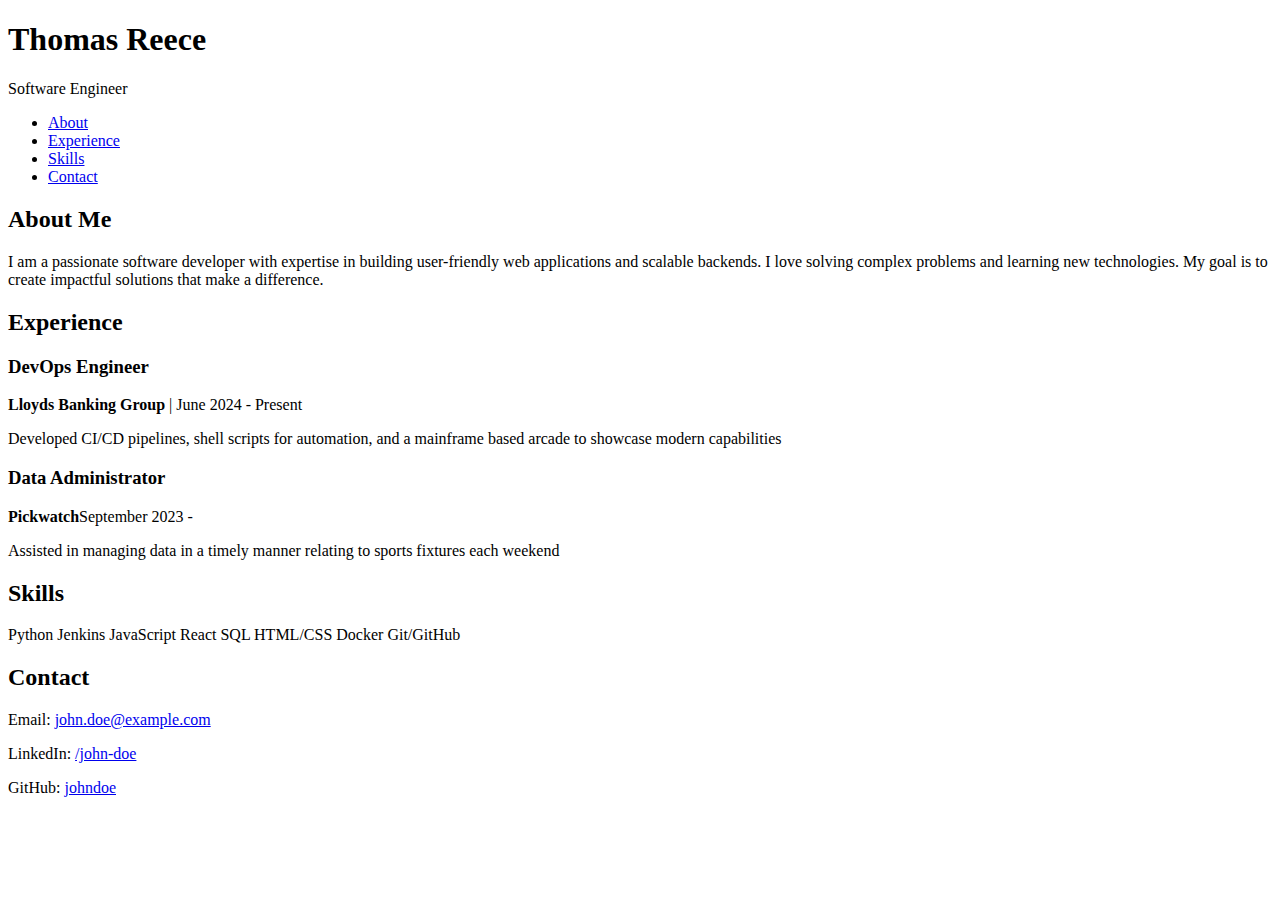
==== templates/index.html @ b9c2fa67 "Initial commit" ====
<!DOCTYPE html>
<html lang="en">
<head>
    <meta charset="UTF-8">
    <meta name="viewport" content="width=device-width, initial-scale=1.0">
    <title>Thomas Reece | Portfolio</title>
    <link rel="stylesheet" href="{{ url_for('static', filename='style.css') }}">
</head>
<body>
    <div class="container">
        <header>
            <h1>Thomas Reece</h1>
            <p>Software Engineer</p>
        </header>

        <nav>
            <ul class="nav-links">
                <li><a href="#about">About</a></li>
                <li><a href="#experience">Experience</a></li>
                <li><a href="#skills">Skills</a></li>
                <li><a href="#contact">Contact</a></li>
            </ul>
        </nav>

        <section id="about">
            <h2>About Me</h2>
            <p>
                I am a passionate software developer with expertise in building user-friendly web applications
                and scalable backends. I love solving complex problems and learning new technologies. My goal
                is to create impactful solutions that make a difference.
            </p>
        </section>

        <section id="experience">
            <h2>Experience</h2>
            <div class="experience-item">
                <h3>DevOps Engineer</h3>
                <p><strong>Lloyds Banking Group</strong> | June 2024 - Present</p>
                <p>Developed CI/CD pipelines, shell scripts for automation, and a mainframe based arcade to showcase modern capabilities</p>
            </div>
            <div class="experience-item">
                <h3>Data Administrator</h3>
                <p><strong>Pickwatch</strong>September 2023 - </p>
                <p>Assisted in managing data in a timely manner relating to sports fixtures each weekend</p>
            </div>
        </section>

        <section id="skills">
            <h2>Skills</h2>
            <div class="skills-grid">
                <span>Python</span>
                <span>Jenkins</span>
                <span>JavaScript</span>
                <span>React</span>
                <span>SQL</span>
                <span>HTML/CSS</span>
                <span>Docker</span>
                <span>Git/GitHub</span>
            </div>
        </section>

        <footer id="contact">
            <h2>Contact</h2>
            <p>Email: <a href="mailto:john.doe@example.com">john.doe@example.com</a></p>
            <p>LinkedIn: <a href="https://linkedin.com/in/john-doe" target="_blank">/john-doe</a></p>
            <p>GitHub: <a href="https://github.com/johndoe" target="_blank">johndoe</a></p>
        </footer>
    </div>
</body>
</html>
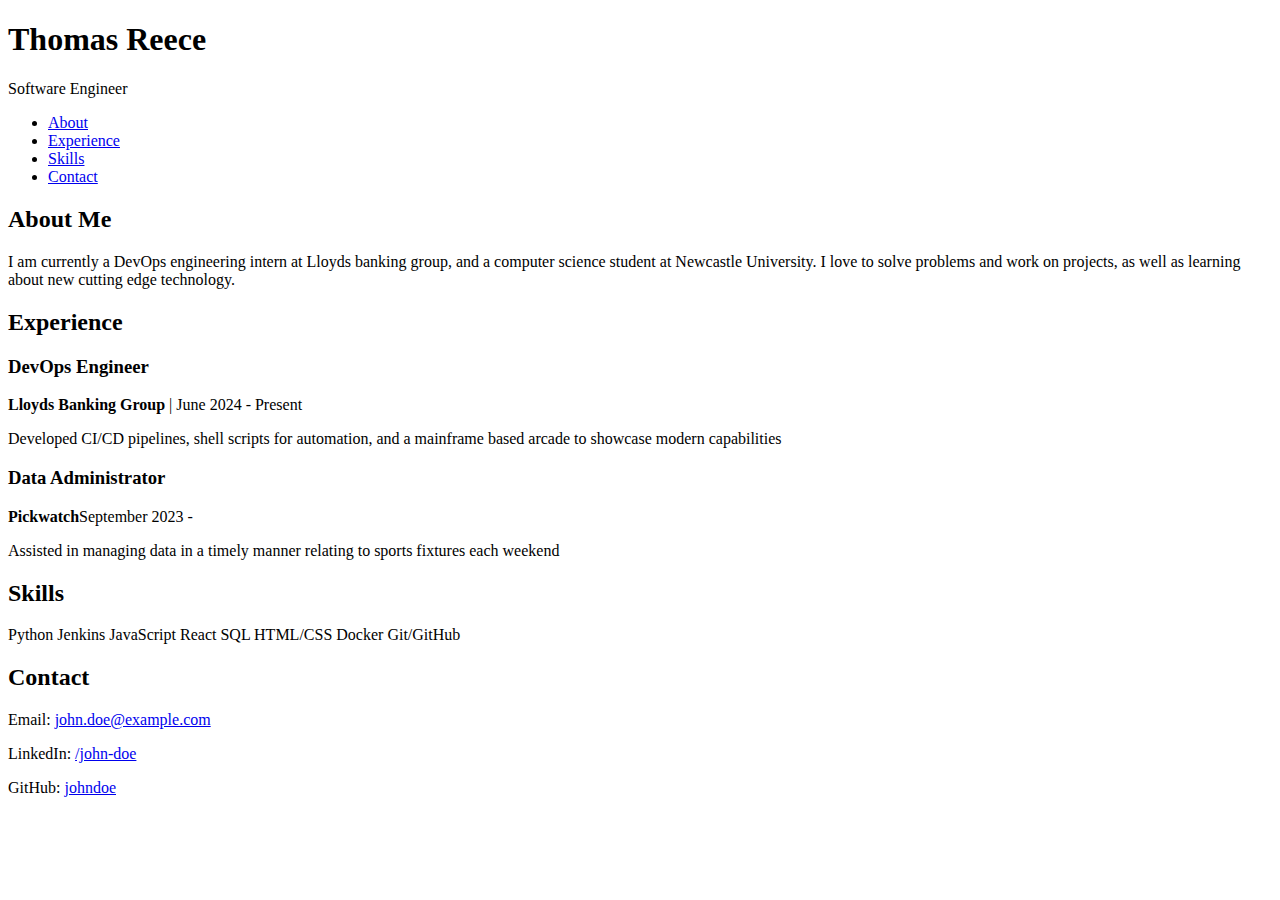
==== commit 940522d5: "Changed about me section" ====
--- a/templates/index.html
+++ b/templates/index.html
@@ -25,9 +25,9 @@
         <section id="about">
             <h2>About Me</h2>
             <p>
-                I am a passionate software developer with expertise in building user-friendly web applications
-                and scalable backends. I love solving complex problems and learning new technologies. My goal
-                is to create impactful solutions that make a difference.
+                I am currently a DevOps engineering intern at Lloyds banking group, and a computer science student at
+                Newcastle University. I love to solve problems and work on projects, as well as learning about
+                new cutting edge technology.
             </p>
         </section>
 
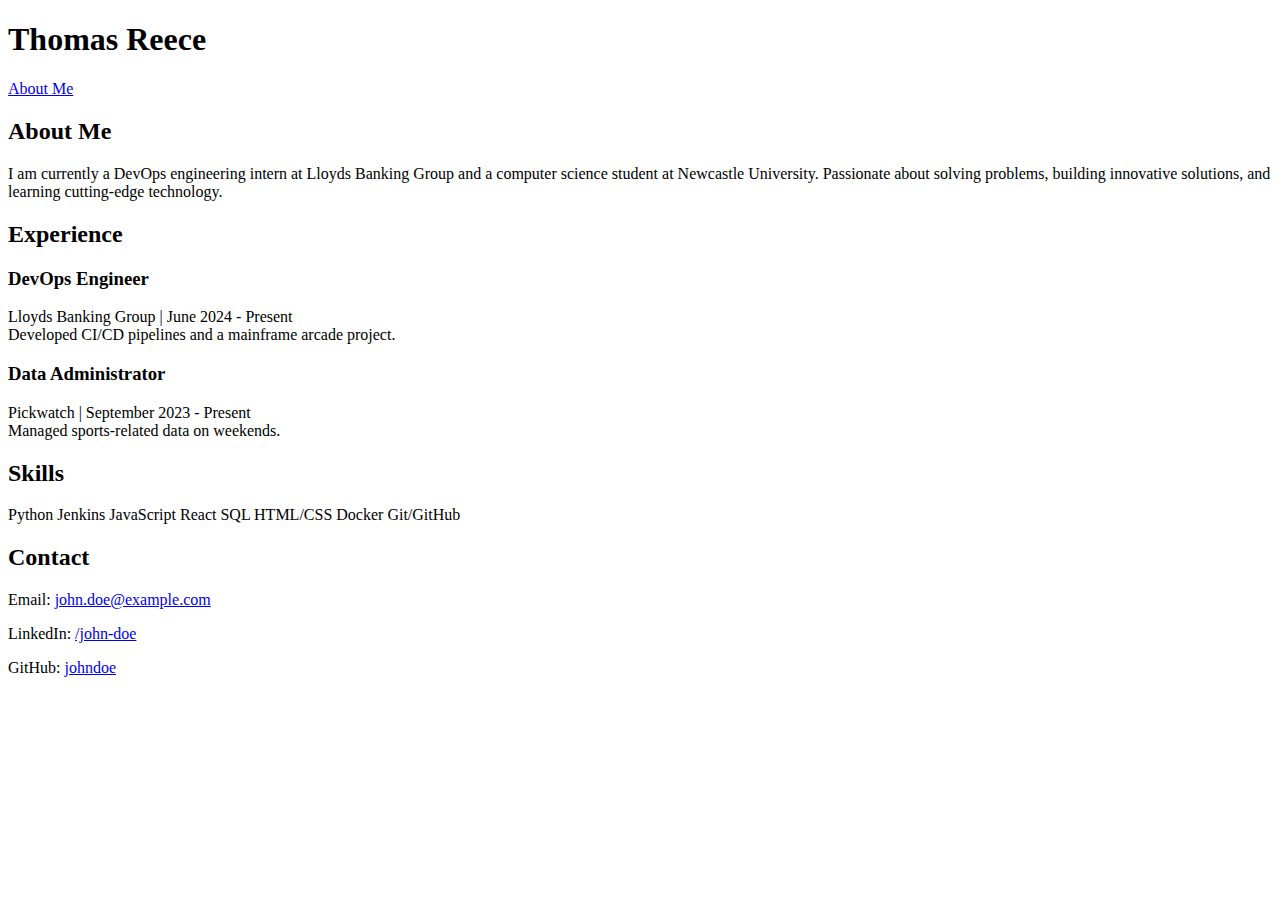
==== commit 5821bf8a: "Complete modern style revamp" ====
--- a/templates/index.html
+++ b/templates/index.html
@@ -4,44 +4,37 @@
     <meta charset="UTF-8">
     <meta name="viewport" content="width=device-width, initial-scale=1.0">
     <title>Thomas Reece | Portfolio</title>
-    <link rel="stylesheet" href="{{ url_for('static', filename='style.css') }}">
+    <link href="https://fonts.googleapis.com/css2?family=Poppins:wght@400;600;700&display=swap" rel="stylesheet">
+    <link rel="stylesheet" href="static/style.css">
 </head>
 <body>
     <div class="container">
-        <header>
+        <div class="hero">
             <h1>Thomas Reece</h1>
-            <p>Software Engineer</p>
-        </header>
-
-        <nav>
-            <ul class="nav-links">
-                <li><a href="#about">About</a></li>
-                <li><a href="#experience">Experience</a></li>
-                <li><a href="#skills">Skills</a></li>
-                <li><a href="#contact">Contact</a></li>
-            </ul>
-        </nav>
+            <p></p>
+            <a href="#about">About Me</a>
+        </div>
 
         <section id="about">
             <h2>About Me</h2>
             <p>
-                I am currently a DevOps engineering intern at Lloyds banking group, and a computer science student at
-                Newcastle University. I love to solve problems and work on projects, as well as learning about
-                new cutting edge technology.
+                I am currently a DevOps engineering intern at Lloyds Banking Group and a computer science student at
+                Newcastle University. Passionate about solving problems, building innovative solutions, and learning
+                cutting-edge technology.
             </p>
         </section>
 
         <section id="experience">
             <h2>Experience</h2>
-            <div class="experience-item">
-                <h3>DevOps Engineer</h3>
-                <p><strong>Lloyds Banking Group</strong> | June 2024 - Present</p>
-                <p>Developed CI/CD pipelines, shell scripts for automation, and a mainframe based arcade to showcase modern capabilities</p>
-            </div>
-            <div class="experience-item">
-                <h3>Data Administrator</h3>
-                <p><strong>Pickwatch</strong>September 2023 - </p>
-                <p>Assisted in managing data in a timely manner relating to sports fixtures each weekend</p>
+            <div class="timeline">
+                <div class="timeline-item">
+                    <h3>DevOps Engineer</h3>
+                    <p>Lloyds Banking Group | June 2024 - Present<br>Developed CI/CD pipelines and a mainframe arcade project.</p>
+                </div>
+                <div class="timeline-item">
+                    <h3>Data Administrator</h3>
+                    <p>Pickwatch | September 2023 - Present<br>Managed sports-related data on weekends.</p>
+                </div>
             </div>
         </section>
 
@@ -59,12 +52,13 @@
             </div>
         </section>
 
-        <footer id="contact">
+        <footer>
             <h2>Contact</h2>
             <p>Email: <a href="mailto:john.doe@example.com">john.doe@example.com</a></p>
-            <p>LinkedIn: <a href="https://linkedin.com/in/john-doe" target="_blank">/john-doe</a></p>
-            <p>GitHub: <a href="https://github.com/johndoe" target="_blank">johndoe</a></p>
+            <p>LinkedIn: <a href="https://linkedin.com/in/john-doe">/john-doe</a></p>
+            <p>GitHub: <a href="https://github.com/johndoe">johndoe</a></p>
         </footer>
     </div>
 </body>
-</html>+</html>
+
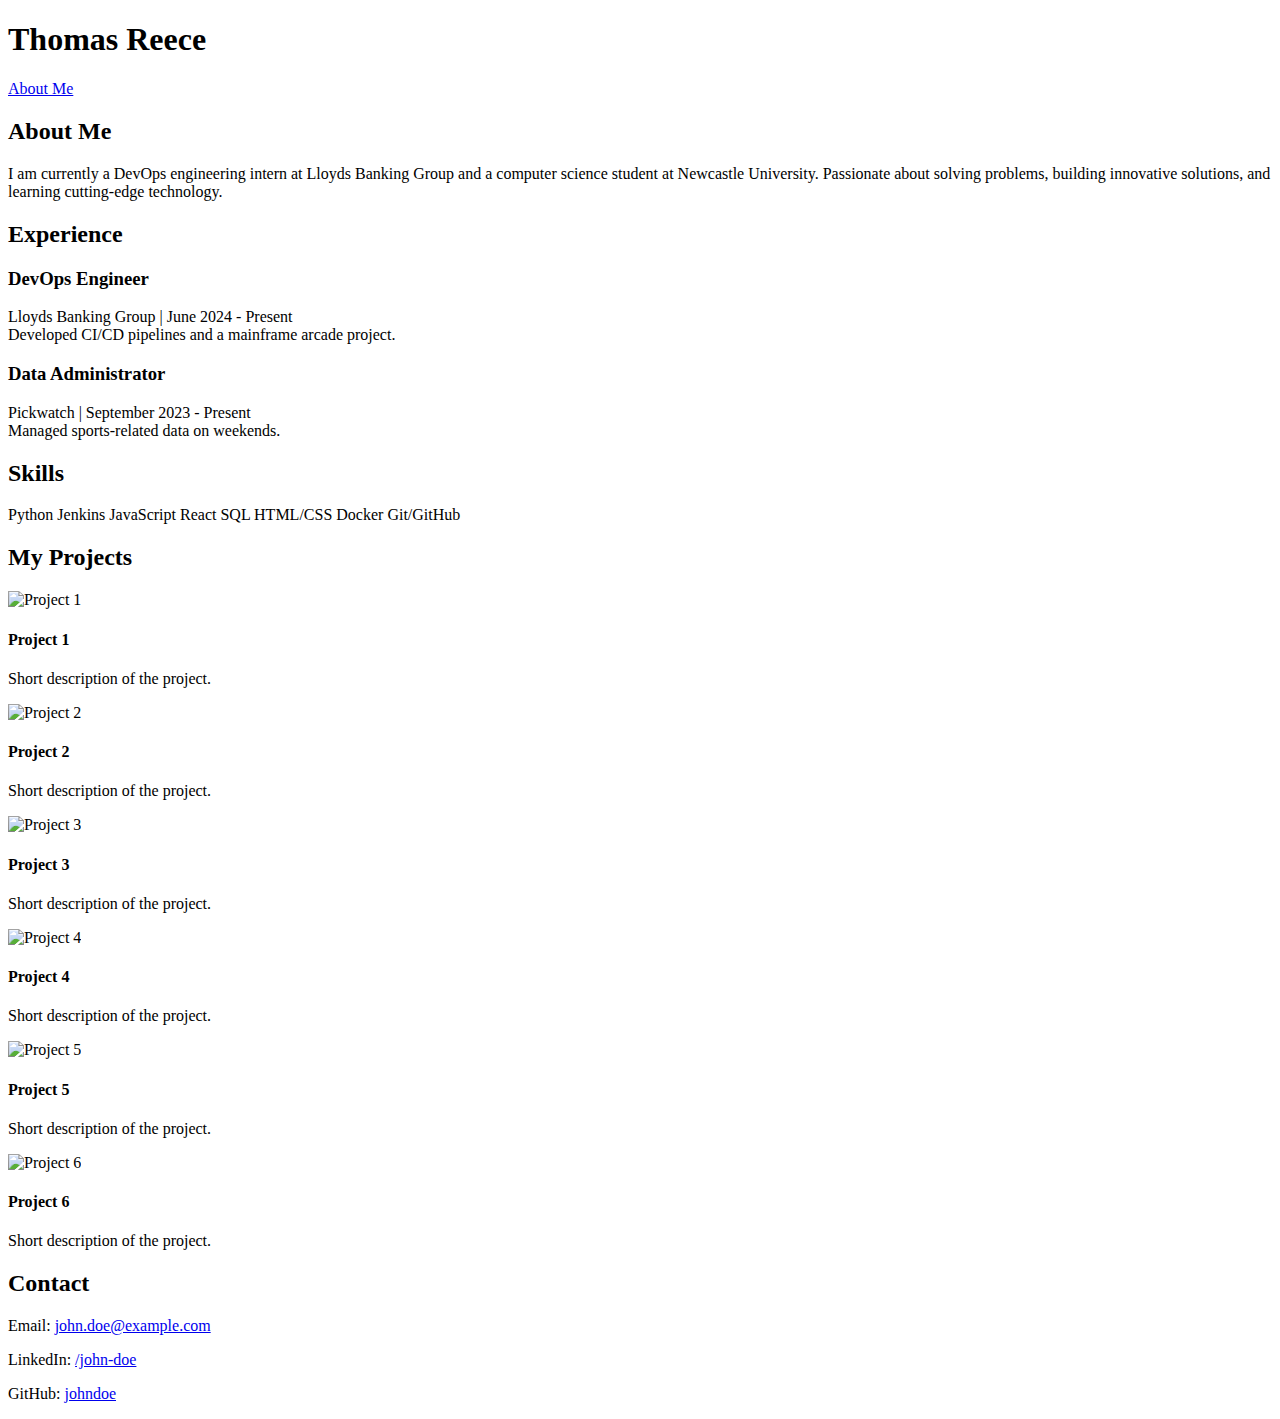
==== commit dc7bb270: "Added a projects section" ====
--- a/templates/index.html
+++ b/templates/index.html
@@ -52,6 +52,56 @@
             </div>
         </section>
 
+        <section id="projects">
+            <h2>My Projects</h2>
+            <div class="projects-grid">
+                <div class="card">
+                    <img src="img_avatar.png" alt="Project 1" style="width:100%">
+                    <div class="container">
+                        <h4><b>Project 1</b></h4>
+                        <p>Short description of the project.</p>
+                    </div>
+                </div>
+                <div class="card">
+                    <img src="img_avatar.png" alt="Project 2" style="width:100%">
+                    <div class="container">
+                        <h4><b>Project 2</b></h4>
+                        <p>Short description of the project.</p>
+                    </div>
+                </div>
+                <div class="card">
+                    <img src="img_avatar.png" alt="Project 3" style="width:100%">
+                    <div class="container">
+                        <h4><b>Project 3</b></h4>
+                        <p>Short description of the project.</p>
+                    </div>
+                </div>
+                <div class="card">
+                    <img src="img_avatar.png" alt="Project 4" style="width:100%">
+                    <div class="container">
+                        <h4><b>Project 4</b></h4>
+                        <p>Short description of the project.</p>
+                    </div>
+                </div>
+                <div class="card">
+                    <img src="img_avatar.png" alt="Project 5" style="width:100%">
+                    <div class="container">
+                        <h4><b>Project 5</b></h4>
+                        <p>Short description of the project.</p>
+                    </div>
+                </div>
+                <div class="card">
+                    <img src="img_avatar.png" alt="Project 6" style="width:100%">
+                    <div class="container">
+                        <h4><b>Project 6</b></h4>
+                        <p>Short description of the project.</p>
+                    </div>
+                </div>
+            </div>
+        </section>
+
+</div>
+
         <footer>
             <h2>Contact</h2>
             <p>Email: <a href="mailto:john.doe@example.com">john.doe@example.com</a></p>
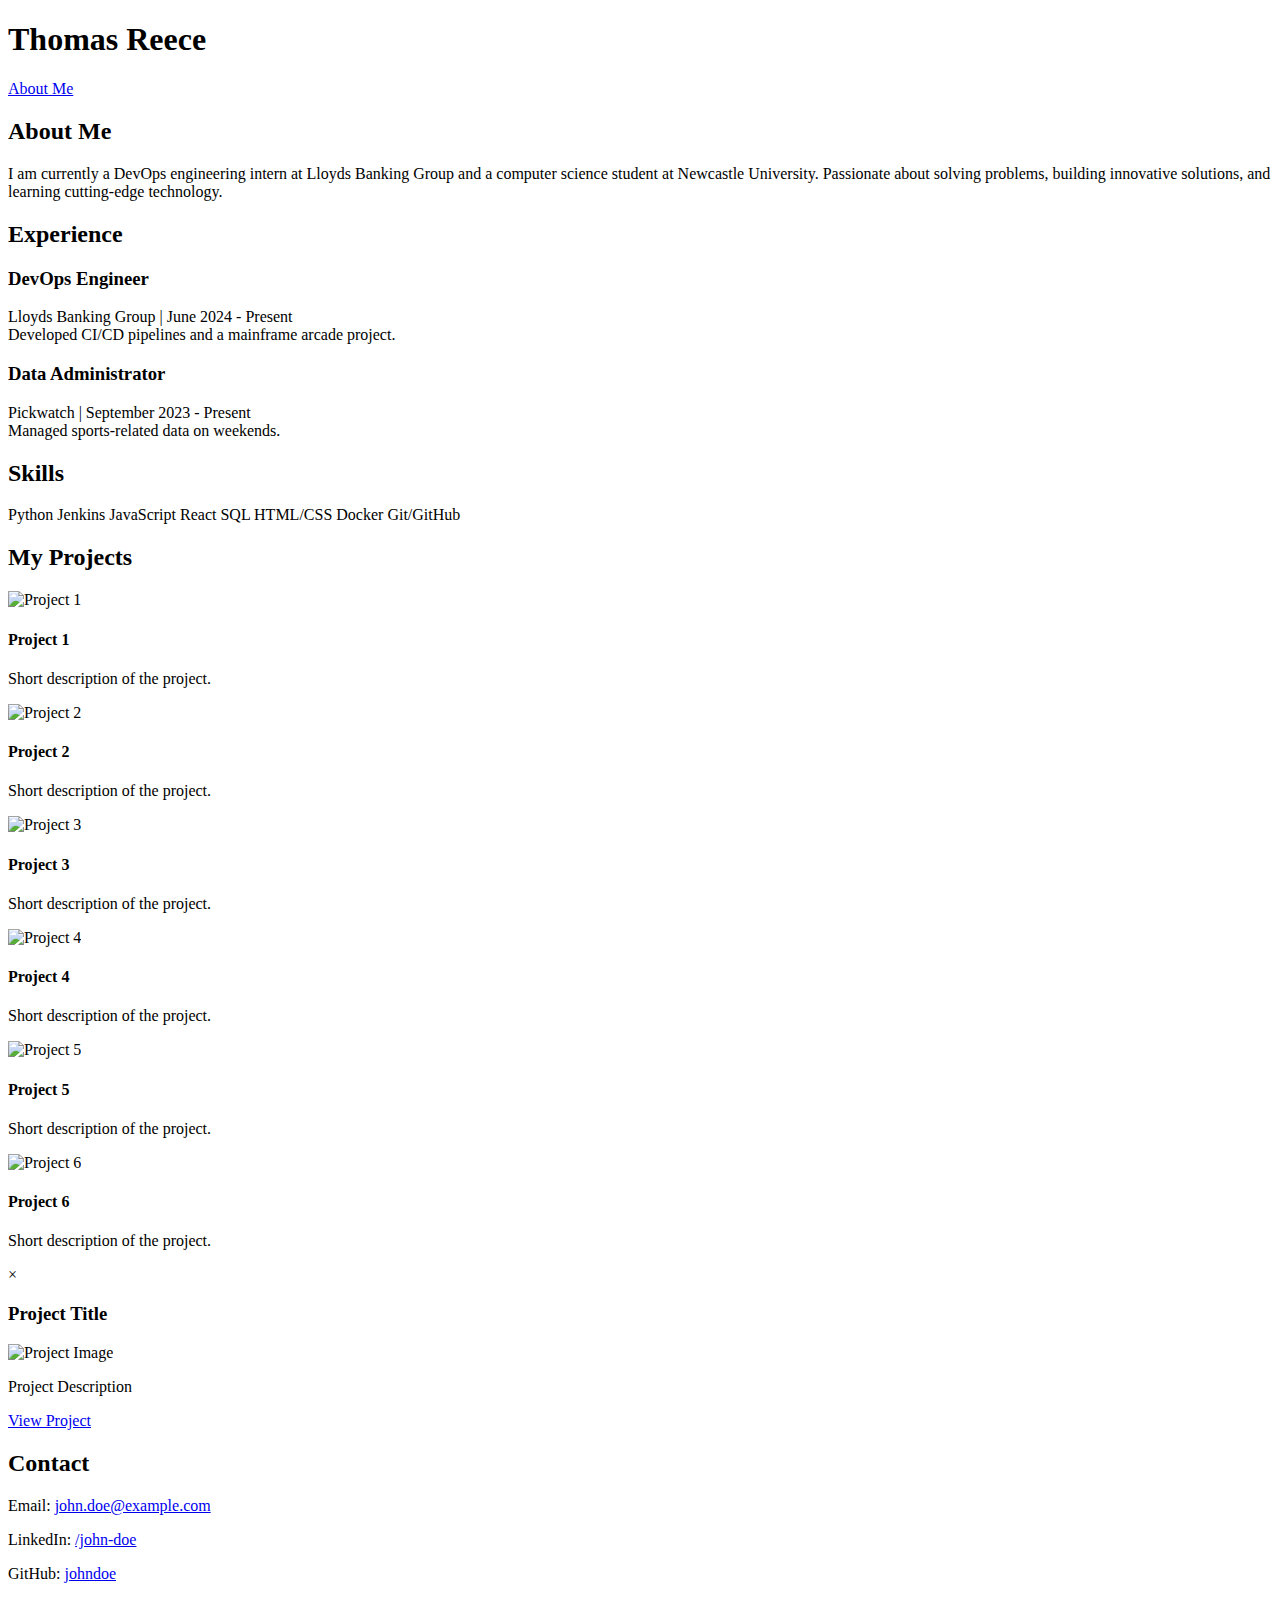
==== commit baedfd46: "Added project overlay when clicked" ====
--- a/templates/index.html
+++ b/templates/index.html
@@ -98,6 +98,17 @@
                     </div>
                 </div>
             </div>
+
+            <div id="projectModal" class="modal">
+                <div class="modal-content">
+                    <span class="close">&times;</span>
+                    <h3 id="modal-title">Project Title</h3>
+                    <img id="modal-image" src="" alt="Project Image" style="width:100%">
+                    <p id="modal-description">Project Description</p>
+                    <a id="modal-link" href="#" target="_blank">View Project</a>
+                </div>
+            </div>
+
         </section>
 
 </div>
@@ -109,6 +120,39 @@
             <p>GitHub: <a href="https://github.com/johndoe">johndoe</a></p>
         </footer>
     </div>
+
+    <script>
+    const modal = document.getElementById("projectModal");
+    const modalTitle = document.getElementById("modal-title");
+    const modalImage = document.getElementById("modal-image");
+    const modalDescription = document.getElementById("modal-description");
+    const modalLink = document.getElementById("modal-link");
+    const closeButton = document.querySelector(".close");
+
+    const projectCards = document.querySelectorAll(".card");
+
+    projectCards.forEach((card, index) => {
+        card.addEventListener("click", () => {
+            // Populate modal with data (replace these with actual project data)
+            modalTitle.textContent = `Project ${index + 1}`;
+            modalImage.src = "img_avatar.png"; // Update with your project image
+            modalDescription.textContent = "Detailed project description goes here.";
+            modalLink.href = "#"; // Update with project link
+            modal.style.display = "block";
+        });
+    });
+
+    closeButton.addEventListener("click", () => {
+        modal.style.display = "none";
+    });
+
+    window.addEventListener("click", (event) => {
+        if (event.target === modal) {
+            modal.style.display = "none";
+        }
+    });
+
+    </script>
 </body>
 </html>
 
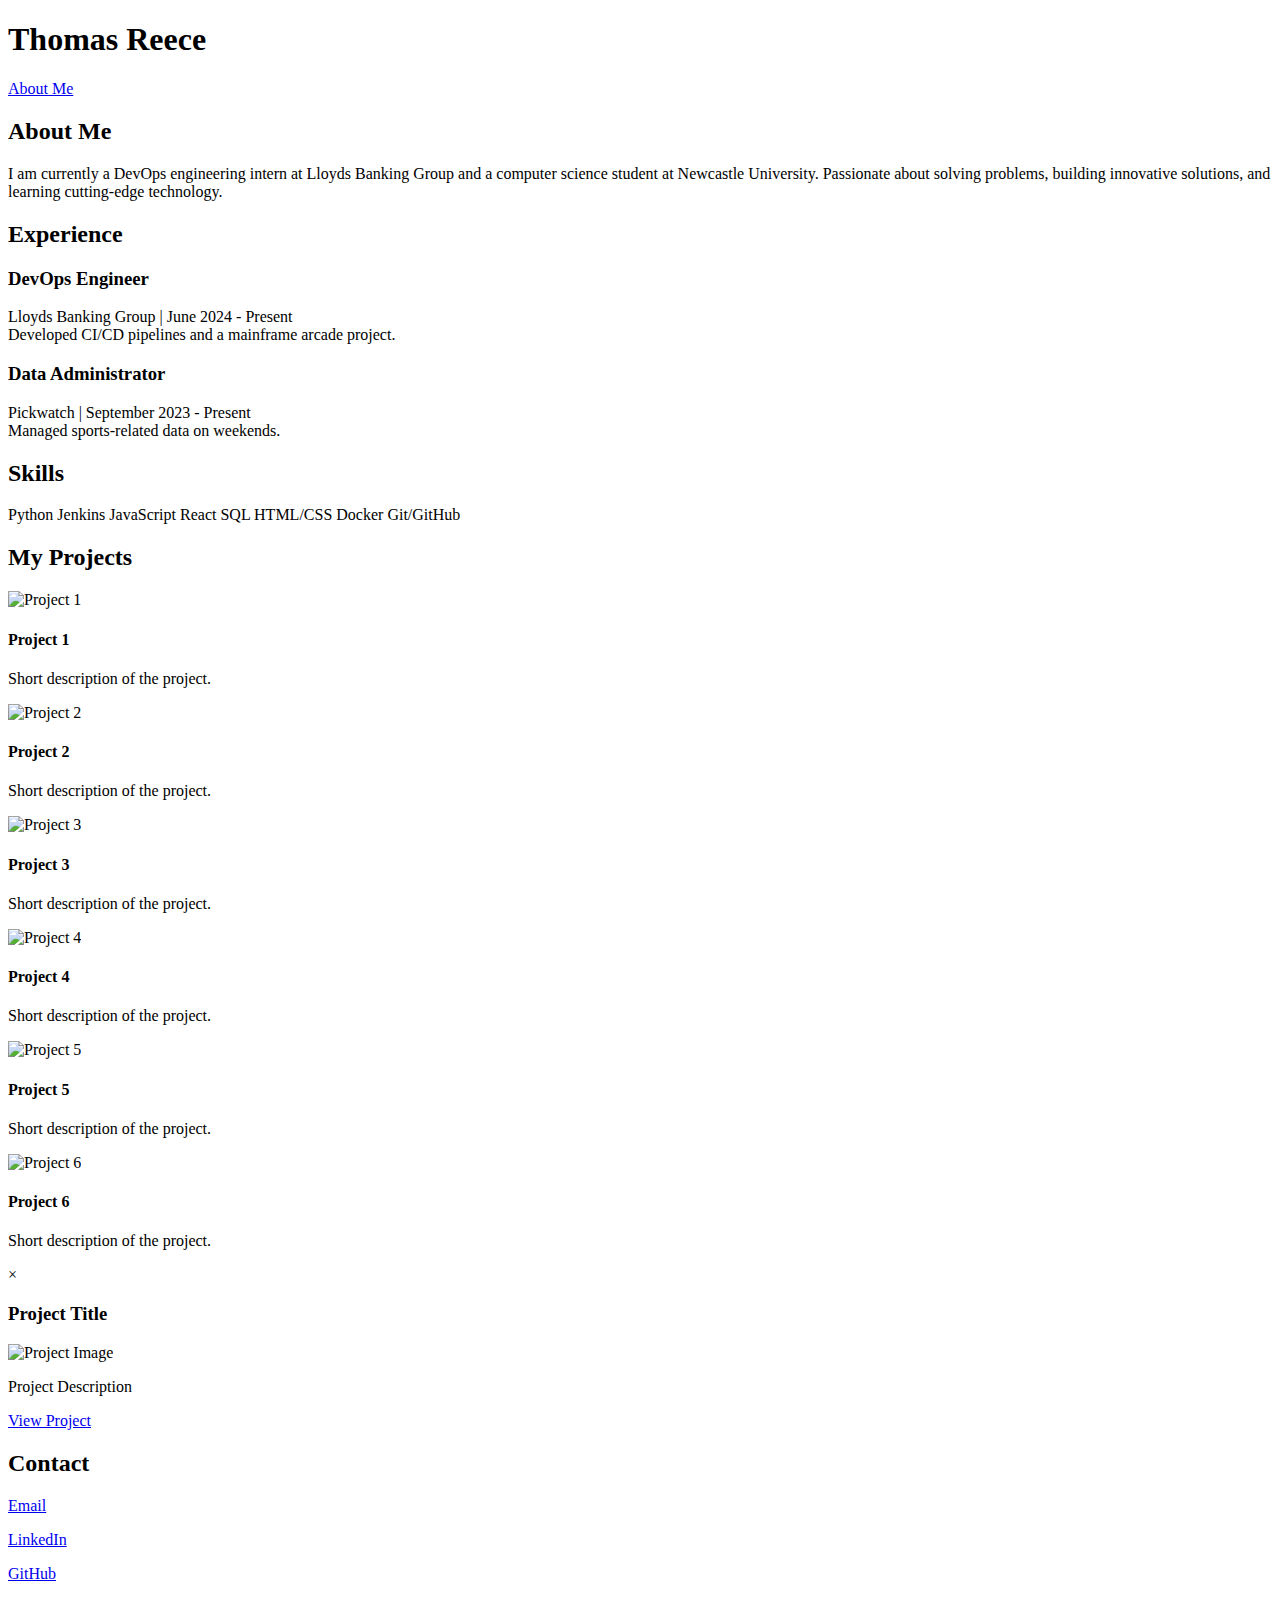
==== commit 9bc57239: "Cleaned up contact links" ====
--- a/templates/index.html
+++ b/templates/index.html
@@ -115,9 +115,9 @@
 
         <footer>
             <h2>Contact</h2>
-            <p>Email: <a href="mailto:john.doe@example.com">john.doe@example.com</a></p>
-            <p>LinkedIn: <a href="https://linkedin.com/in/john-doe">/john-doe</a></p>
-            <p>GitHub: <a href="https://github.com/johndoe">johndoe</a></p>
+            <p><a href="mailto:thomas.reece4@outlook.com">Email</a></p>
+            <p><a href="https://www.linkedin.com/in/tom-reece-050ab21b3/">LinkedIn</a></p>
+            <p><a href="https://github.com/tomreece4">GitHub</a></p>
         </footer>
     </div>
 
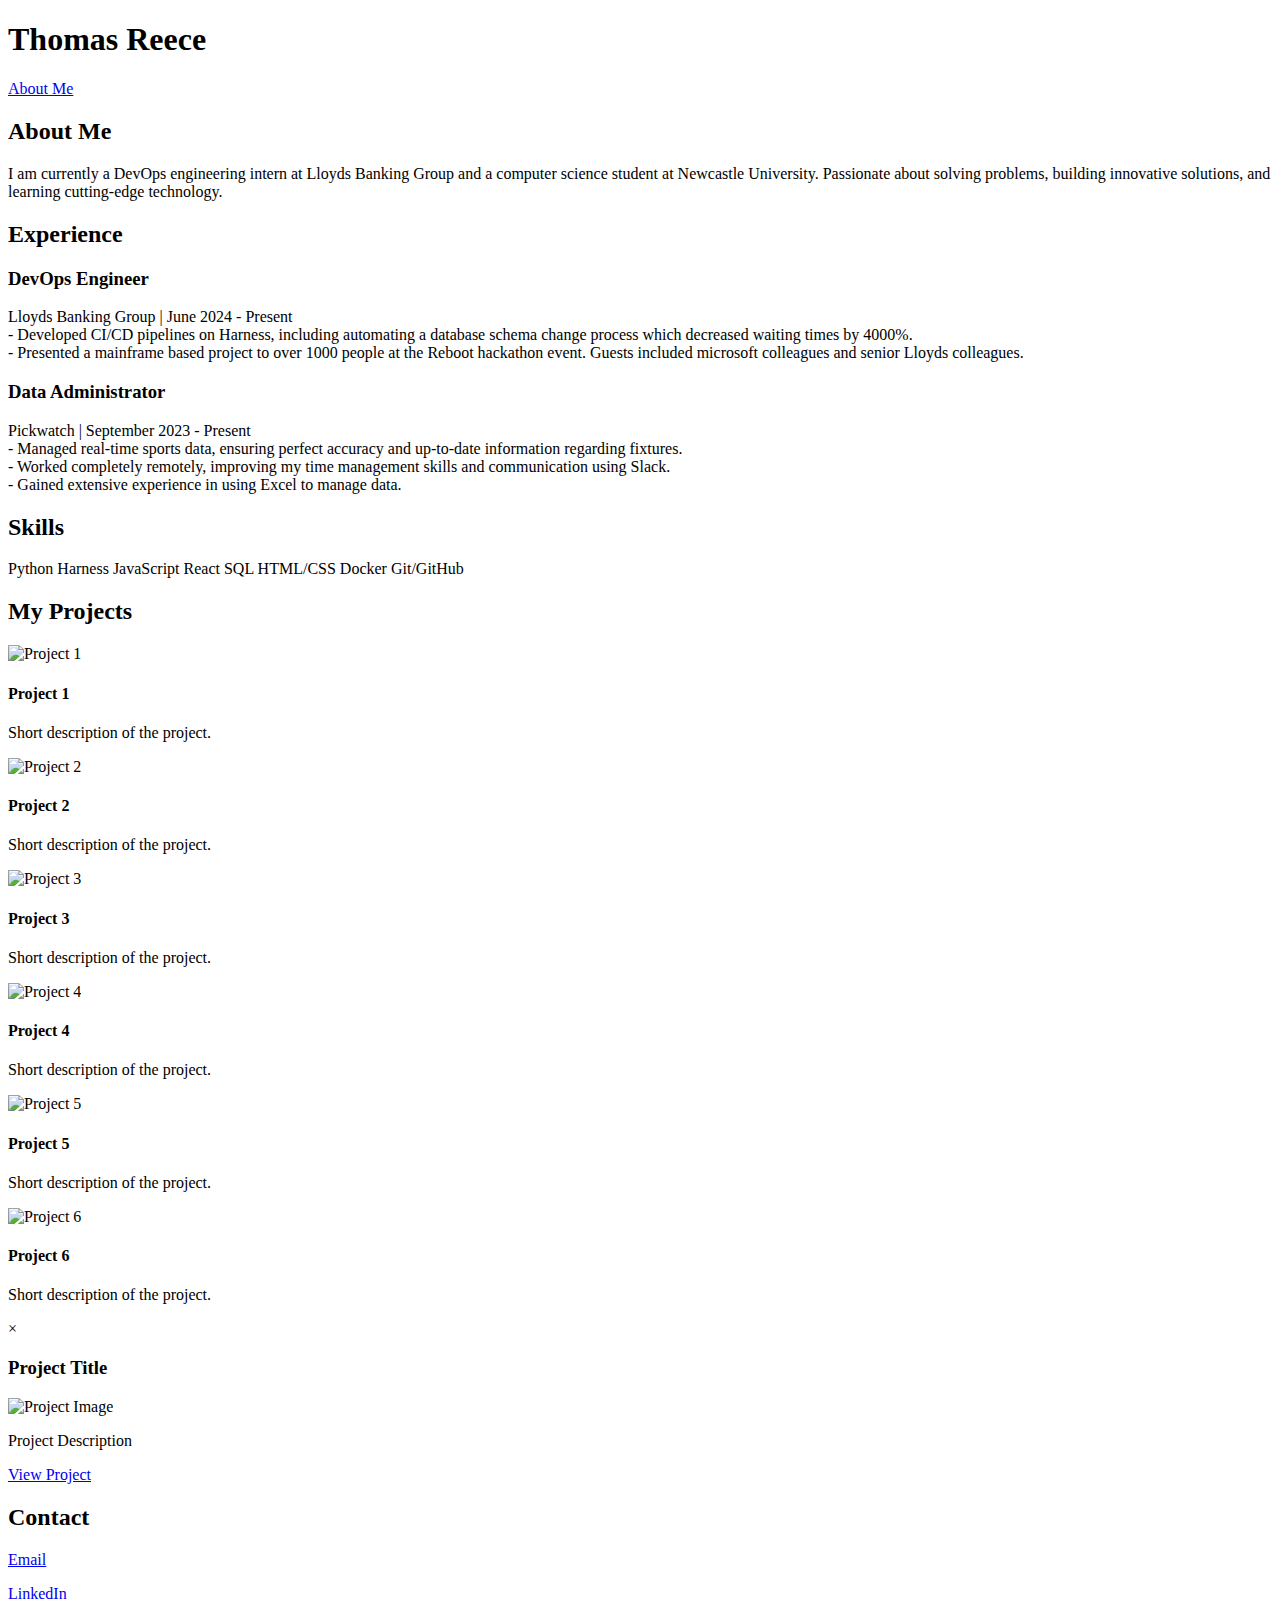
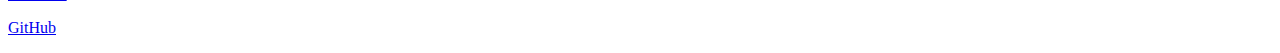
==== commit 19864a1d: "Made website responsive to smaller screens" ====
--- a/templates/index.html
+++ b/templates/index.html
@@ -29,11 +29,18 @@
             <div class="timeline">
                 <div class="timeline-item">
                     <h3>DevOps Engineer</h3>
-                    <p>Lloyds Banking Group | June 2024 - Present<br>Developed CI/CD pipelines and a mainframe arcade project.</p>
+                    <p>Lloyds Banking Group | June 2024 - Present
+                        <br>- Developed CI/CD pipelines on Harness, including automating a database schema change process which decreased waiting times by 4000%.
+                        <br>- Presented a mainframe based project to over 1000 people at the Reboot hackathon event. Guests included microsoft colleagues and senior Lloyds colleagues.
+                    </p>
                 </div>
                 <div class="timeline-item">
                     <h3>Data Administrator</h3>
-                    <p>Pickwatch | September 2023 - Present<br>Managed sports-related data on weekends.</p>
+                    <p>Pickwatch | September 2023 - Present
+                        <br>- Managed real-time sports data, ensuring perfect accuracy and up-to-date information regarding fixtures.
+                        <br>- Worked completely remotely, improving my time management skills and communication using Slack.
+                        <br>- Gained extensive experience in using Excel to manage data.
+                    </p>
                 </div>
             </div>
         </section>
@@ -42,7 +49,7 @@
             <h2>Skills</h2>
             <div class="skills-grid">
                 <span>Python</span>
-                <span>Jenkins</span>
+                <span>Harness</span>
                 <span>JavaScript</span>
                 <span>React</span>
                 <span>SQL</span>
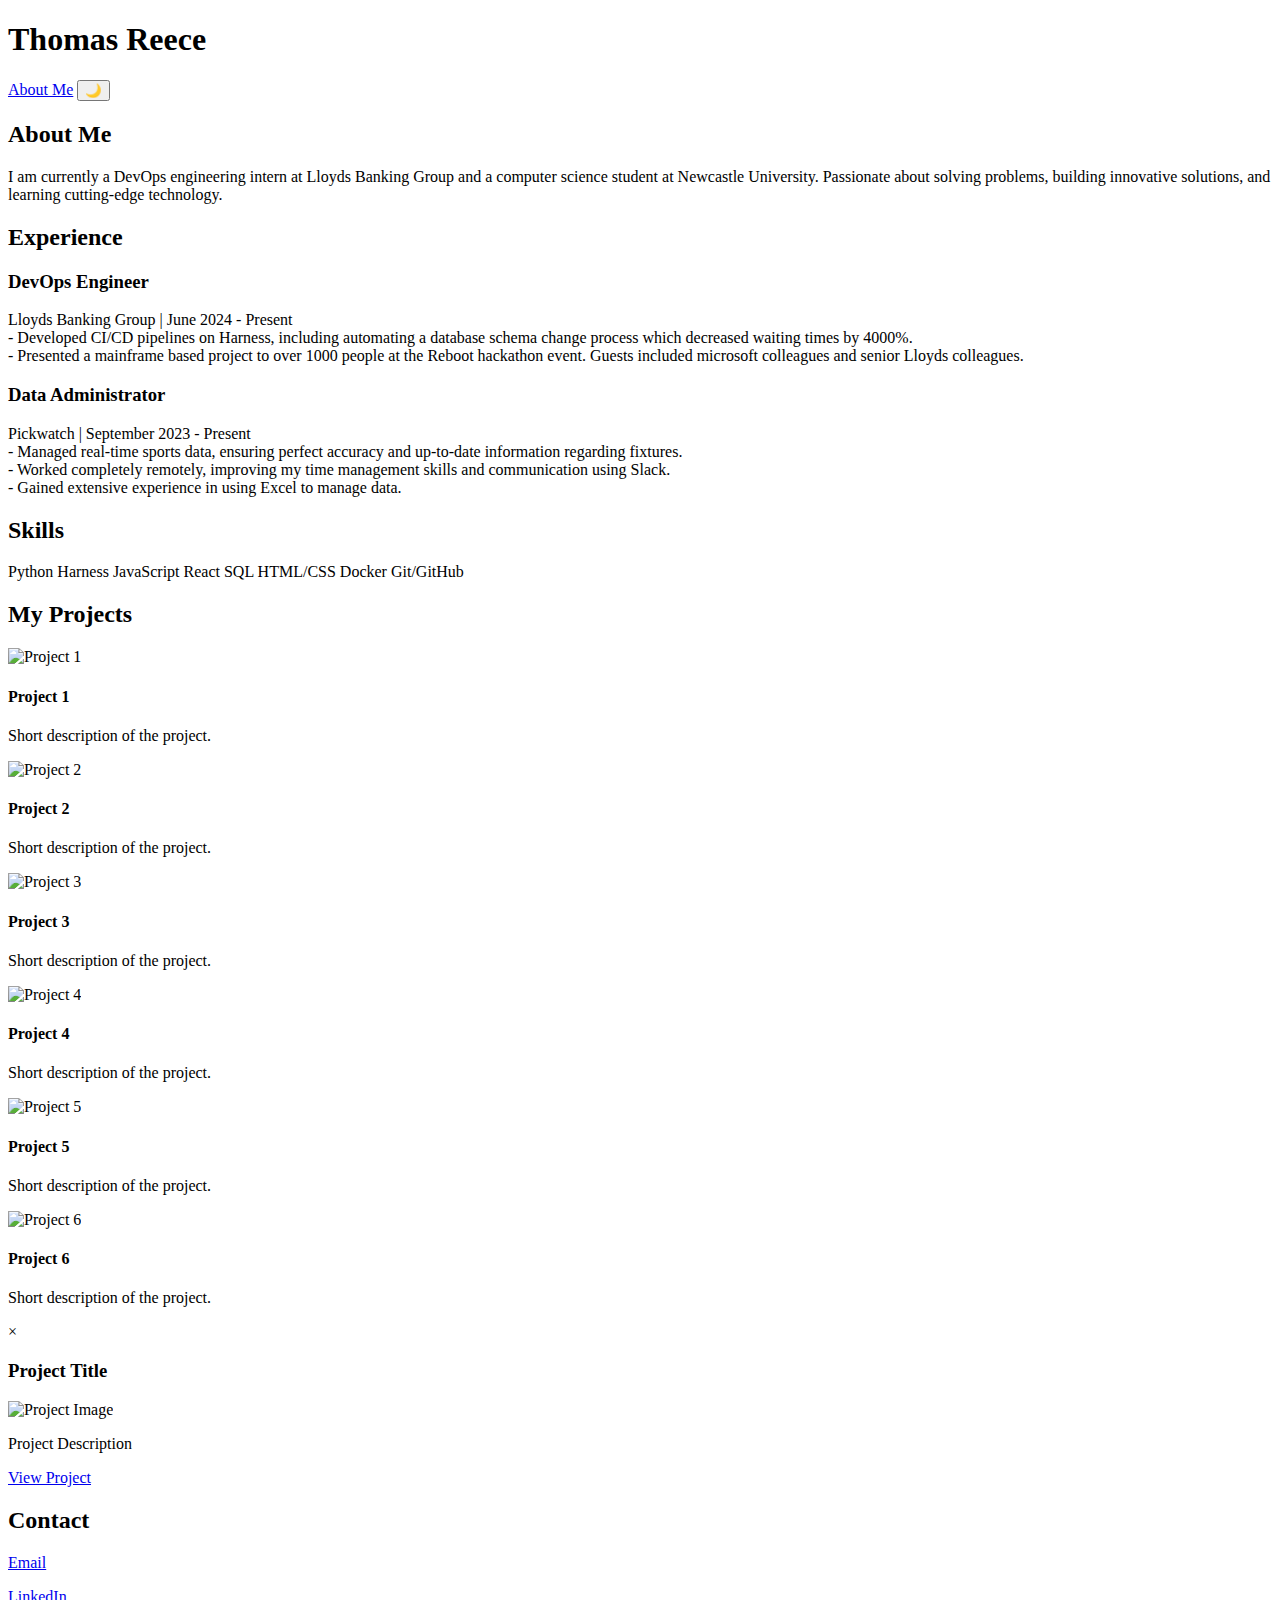
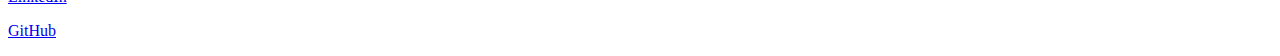
==== commit dfa9220e: "Added dark mode toggle" ====
--- a/templates/index.html
+++ b/templates/index.html
@@ -13,6 +13,7 @@
             <h1>Thomas Reece</h1>
             <p></p>
             <a href="#about">About Me</a>
+            <button id="dark-mode-toggle" class="dark-mode-btn">🌙</button>
         </div>
 
         <section id="about">
@@ -160,6 +161,32 @@
     });
 
     </script>
+
+    <script>
+        // Get the dark mode toggle button
+        const darkModeToggle = document.getElementById('dark-mode-toggle');
+
+        // Check if dark mode is already saved in localStorage
+        if (localStorage.getItem('darkMode') === 'enabled') {
+            document.body.classList.add('dark-mode');
+            darkModeToggle.textContent = '🌞';  // Change button to sun icon
+        }
+
+        // Add click event listener to toggle dark mode
+        darkModeToggle.addEventListener('click', () => {
+            document.body.classList.toggle('dark-mode');
+
+            // Save the preference in localStorage
+            if (document.body.classList.contains('dark-mode')) {
+                localStorage.setItem('darkMode', 'enabled');
+                darkModeToggle.textContent = '🌞';  // Change button to sun icon
+            } else {
+                localStorage.setItem('darkMode', 'disabled');
+                darkModeToggle.textContent = '🌙';  // Change button to moon icon
+            }
+        });
+    </script>
+
 </body>
 </html>
 
